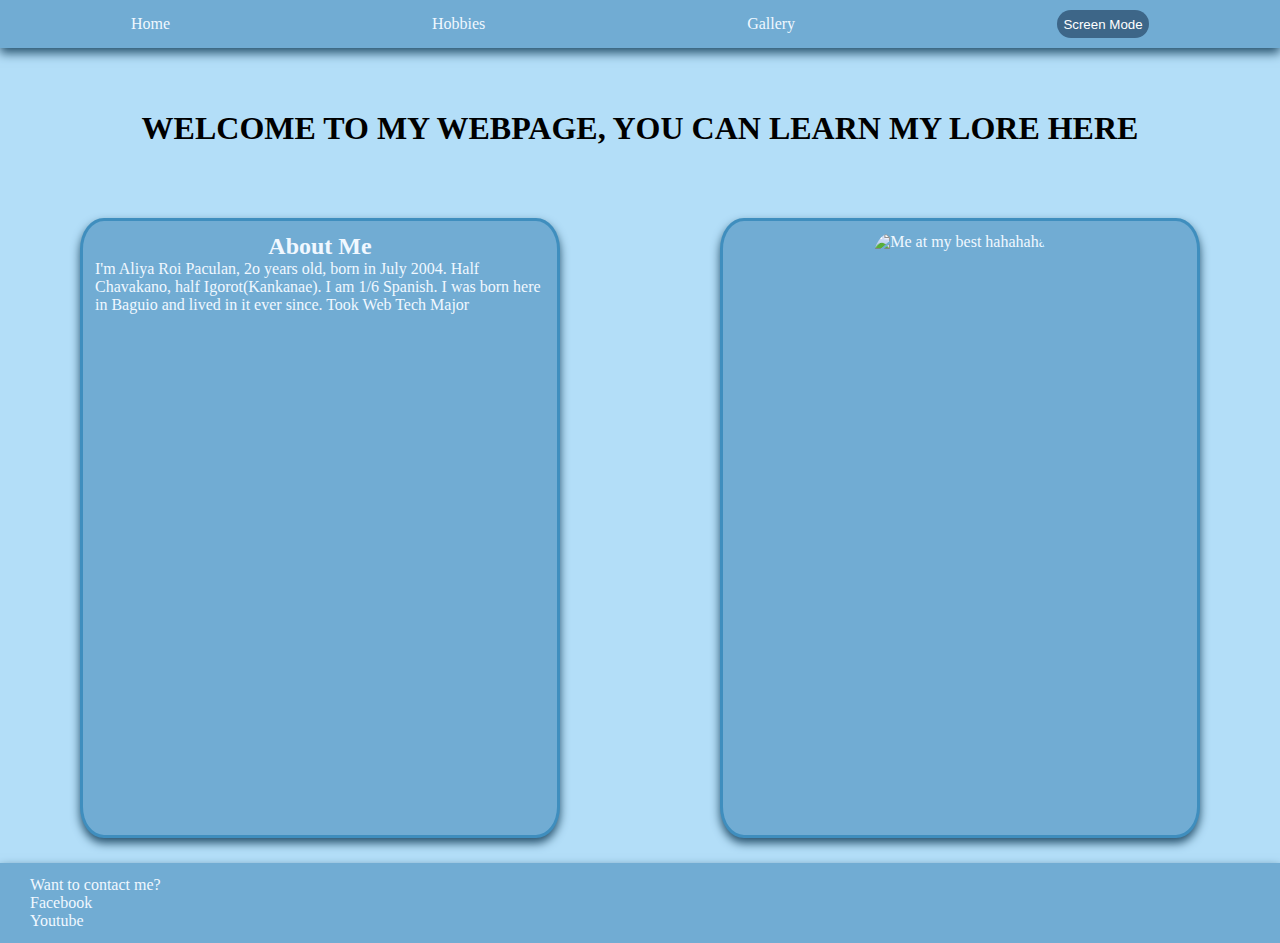
==== index.html @ 4125a457 "my commit" ====
<!DOCTYPE html>
<html lang="en">
<head>
    <meta charset="UTF-8">
    <meta name="viewport" content="width=device-width, initial-scale=1.0">
    <title>Self introduction</title>
    <link rel="stylesheet" href="style.css">
</head>
<body>
    <nav class="light"> 
        <a href="index.html">Home</a>
        <a href="hobbies.html">Hobbies</a>
        <a href="gallery.html">Gallery</a>
        <button>Screen Mode</button>
    </nav>
    <header>
        <h1>WELCOME TO MY WEBPAGE, YOU CAN LEARN MY LORE HERE</h1>
    </header>
    <div class="container">
        
    </div>

    <div class="about">
        <section class="light">
            <h2>About Me</h2>
            <p>I'm Aliya Roi Paculan, 2o years old, born in July 2004. Half Chavakano, half Igorot(Kankanae). I am 1/6 Spanish. I was born here in Baguio and lived in it ever since. Took Web Tech Major</p>
        </section>
        <section class="light">
            <img src="https://www.rainforesttrust.org/app/uploads/2021/10/Snubby-in-Yunnan-Myanmar-borderlands-1-scaled.jpg" alt="Me at my best hahahaha">
        </section>
    </div>

    <footer class="light">Want to contact me?
        <a href="">Facebook</a>
        <a href="">Youtube</a>
    </footer>
</body>
<script src="app.js"></script>
</html>
---- style.css ----
*{
    margin:0;
    padding: 0;
    box-sizing: border-box;
}

body{
    background: #b3def8;
}

/* SCREEN MODE */

.light{
    color: aliceblue;
    background: #71acd3;
    box-shadow: 0 5px 10px #25506b;
}

/* NAVIGATION */
nav{
    display: flex;
    height: 3rem;
    width: 100%;
    justify-content: space-around;
    align-items: center;
}

a{
    color: aliceblue;
    text-decoration: none;
}

button{
    border: none;
    background: #3d6688;
    padding: .4rem;
    border-radius: 20px;
    color: #fff;
}

/* home page */

header{
    display: flex;
    justify-content: center;
    align-items: center;
    height: 10rem;
}

.about{
    height: 40rem;
    display: flex;
    justify-content: space-around;
}

.about section{
    width: 30rem;
    padding: 12px;
    margin: 10px;
    display: flex;
    flex-direction: column;
    align-items: center;
    border: 3px solid #3f8ebe;
    border-radius: 5%;
}

.about section img{
    height: 15rem;
    width: auto;
    border-radius: 10%;
}

footer{
    height: 5rem;
    margin:15px 0 0 0;
    display: flex;
    flex-direction: column;
    justify-content: center;
    padding: 0 0 0 30px;
}

/* HOBBIES PAGE */

.mySlides img{
    overflow: hidden;
    height: 43rem;
}

.slideshow-container {
    max-width: 1000px;
    position: relative;
    margin: auto;
  }

  .prev, .next {
    cursor: pointer;
    position: absolute;
    top: 50%;
    width: auto;
    padding: 16px;
    margin-top: -22px;
    color: white;
    font-weight: bold;
    font-size: 18px;
    transition: 0.6s ease;
    border-radius: 0 3px 3px 0;
    user-select: none;
  }

  .next {
    right: 0;
    border-radius: 3px 0 0 3px;
  }
  
  .prev:hover, .next:hover {
    background-color: rgba(0,0,0,0.8);
  }
  
  .text {
    color: #f2f2f2;
    font-size: 15px;
    padding: 8px 12px;
    position: absolute;
    bottom: 8px;
    width: 100%;
    text-align: center;
  }
  
  .numbertext {
    color: #f2f2f2;
    font-size: 12px;
    padding: 8px 12px;
    position: absolute;
    top: 0;
  }
  
  .dot {
    cursor: pointer;
    height: 15px;
    width: 15px;
    margin: 0 2px;
    background-color: #bbb;
    border-radius: 50%;
    display: inline-block;
    transition: background-color 0.6s ease;
  }
  
  .active, .dot:hover {
    background-color: #717171;
  }
  
  /* Fading animation */
  .fade {
    animation-name: fade;
    animation-duration: 1.5s;
  }
  
  @keyframes fade {
    from {opacity: .4} 
    to {opacity: 1}
  }
  
  /* On smaller screens, decrease text size */
  @media only screen and (max-width: 300px) {
    .prev, .next,.text {font-size: 11px}
  }
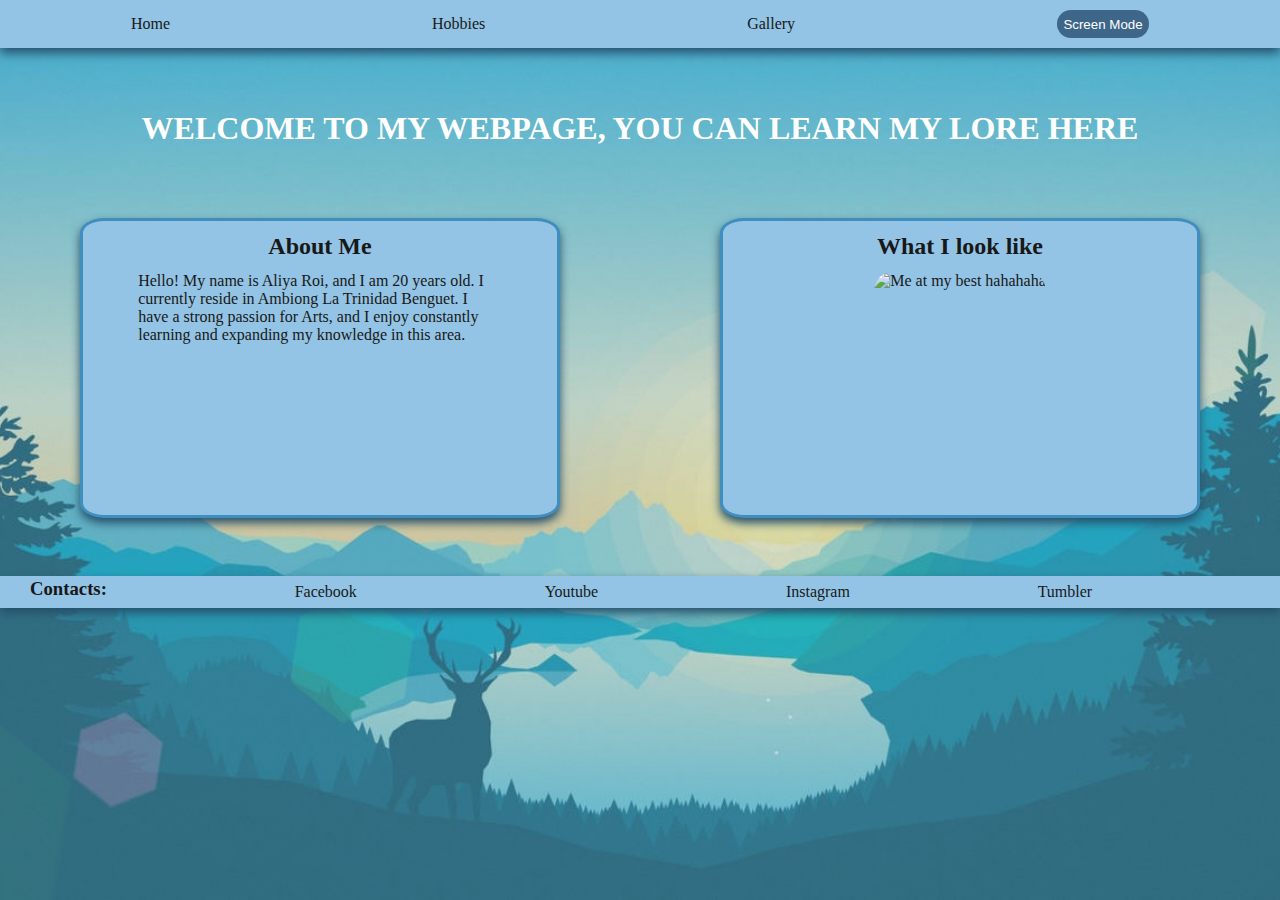
==== commit abeb2c0e: "homepage updates commit" ====
--- a/index.html
+++ b/index.html
@@ -16,23 +16,24 @@
     <header>
         <h1>WELCOME TO MY WEBPAGE, YOU CAN LEARN MY LORE HERE</h1>
     </header>
-    <div class="container">
-        
-    </div>
 
     <div class="about">
         <section class="light">
             <h2>About Me</h2>
-            <p>I'm Aliya Roi Paculan, 2o years old, born in July 2004. Half Chavakano, half Igorot(Kankanae). I am 1/6 Spanish. I was born here in Baguio and lived in it ever since. Took Web Tech Major</p>
+            <p>Hello! My name is Aliya Roi, and I am 20 years old. I currently reside in Ambiong La Trinidad Benguet. I have a strong passion for Arts, and I enjoy constantly learning and expanding my knowledge in this area.  </p>
         </section>
         <section class="light">
+            <h2>What I look like</h2>
             <img src="https://www.rainforesttrust.org/app/uploads/2021/10/Snubby-in-Yunnan-Myanmar-borderlands-1-scaled.jpg" alt="Me at my best hahahaha">
         </section>
     </div>
 
-    <footer class="light">Want to contact me?
-        <a href="">Facebook</a>
-        <a href="">Youtube</a>
+    <footer class="light">
+        <h3>Contacts:</h3>
+        <a href="https://www.facebook.com/aliyaroi.paculan">Facebook</a>
+        <a href="https://www.youtube.com/shorts/SXHMnicI6Pg">Youtube</a>
+        <a href="https://www.youtube.com/shorts/SXHMnicI6Pg">Instagram</a>
+        <a href="https://www.youtube.com/shorts/SXHMnicI6Pg">Tumbler</a>
     </footer>
 </body>
 <script src="app.js"></script>
--- a/style.css
+++ b/style.css
@@ -5,14 +5,18 @@
 }
 
 body{
-    background: #b3def8;
+    background: linear-gradient(#7ca8c549, #7ca8c549), url(pics/morning.jpg);
+    background-position: center;
+    background-repeat: no-repeat;
+    background-size: cover;
+    background-attachment: fixed;
 }
 
 /* SCREEN MODE */
 
 .light{
-    color: aliceblue;
-    background: #71acd3;
+    color: #181818;
+    background: #93c4e5;
     box-shadow: 0 5px 10px #25506b;
 }
 
@@ -26,7 +30,7 @@
 }
 
 a{
-    color: aliceblue;
+    color: #181818;
     text-decoration: none;
 }
 
@@ -45,10 +49,11 @@
     justify-content: center;
     align-items: center;
     height: 10rem;
+    color: #fff;
 }
 
 .about{
-    height: 40rem;
+    height: 20rem;
     display: flex;
     justify-content: space-around;
 }
@@ -64,19 +69,32 @@
     border-radius: 5%;
 }
 
+.about section h2{
+  margin-bottom: 12px;
+}
+
+.about section p{
+  padding: 0 2.7rem;
+}
+
 .about section img{
-    height: 15rem;
+    height: 13rem;
     width: auto;
     border-radius: 10%;
 }
 
 footer{
-    height: 5rem;
-    margin:15px 0 0 0;
+    height: 2rem;
+    margin:3rem 0 0 0;
     display: flex;
     flex-direction: column;
+    flex-wrap: wrap;
     justify-content: center;
     padding: 0 0 0 30px;
+}
+
+footer h3{
+  margin-bottom: 7px;
 }
 
 /* HOBBIES PAGE */
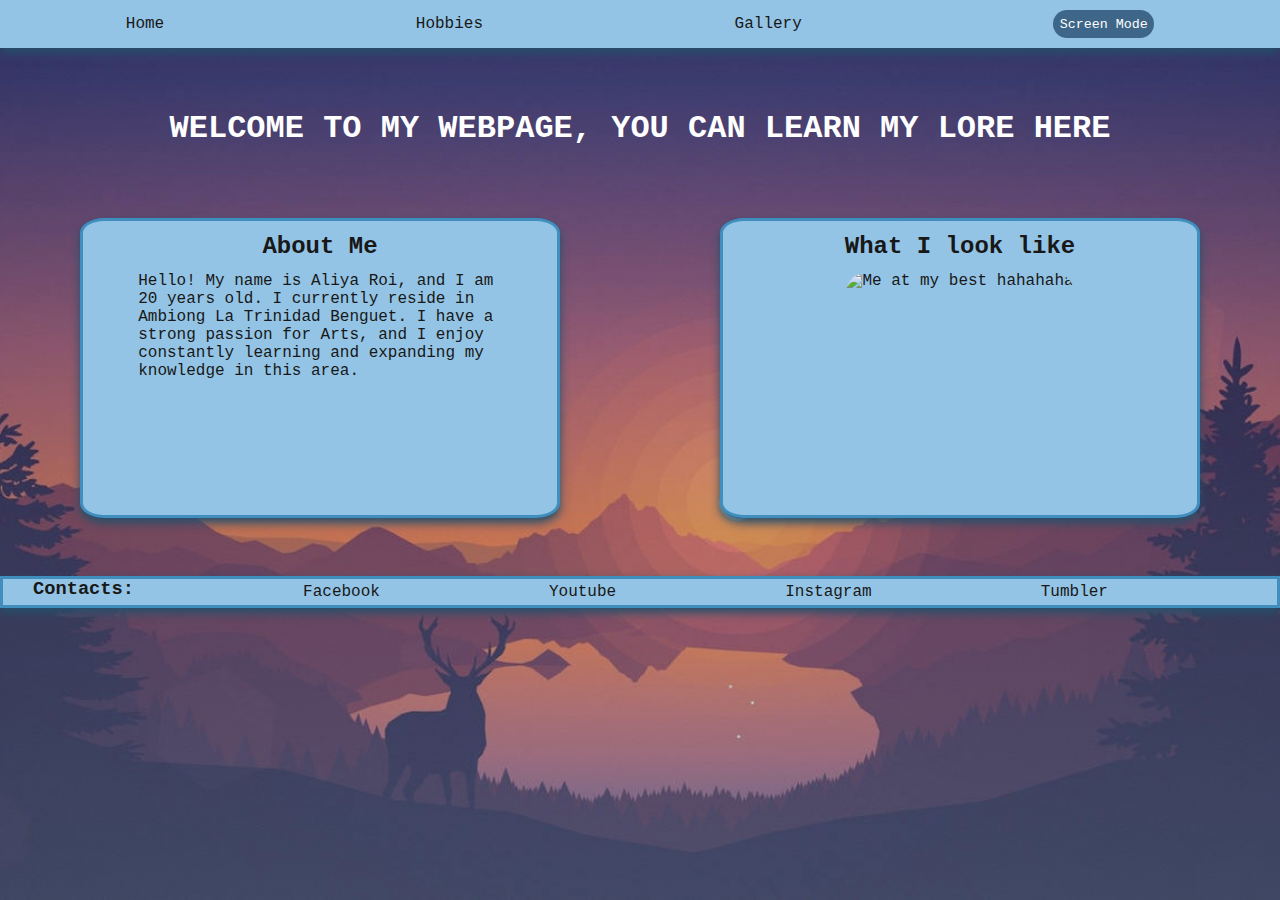
==== commit 26493410: "almost commit" ====
--- a/index.html
+++ b/index.html
@@ -11,7 +11,7 @@
         <a href="index.html">Home</a>
         <a href="hobbies.html">Hobbies</a>
         <a href="gallery.html">Gallery</a>
-        <button>Screen Mode</button>
+        <button onclick="myFunction()">Screen Mode</button>
     </nav>
     <header>
         <h1>WELCOME TO MY WEBPAGE, YOU CAN LEARN MY LORE HERE</h1>
--- a/style.css
+++ b/style.css
@@ -2,10 +2,12 @@
     margin:0;
     padding: 0;
     box-sizing: border-box;
+    font-family: 'Courier New', Courier, monospace;
+
 }
 
 body{
-    background: linear-gradient(#7ca8c549, #7ca8c549), url(pics/morning.jpg);
+    background: linear-gradient(#34195e49, #7ca8c549), url(pics/evening.jpg);
     background-position: center;
     background-repeat: no-repeat;
     background-size: cover;
@@ -15,9 +17,9 @@
 /* SCREEN MODE */
 
 .light{
-    color: #181818;
-    background: #93c4e5;
-    box-shadow: 0 5px 10px #25506b;
+  color: #181818;
+  background: #93c4e5;
+  box-shadow: 0 5px 10px #25506b;
 }
 
 /* NAVIGATION */
@@ -42,7 +44,7 @@
     color: #fff;
 }
 
-/* home page */
+/* ~~~~~~~~~~~~~~~~~~~  Home page   ~~~~~~~~~~~~~~~~~~~*/
 
 header{
     display: flex;
@@ -91,17 +93,20 @@
     flex-wrap: wrap;
     justify-content: center;
     padding: 0 0 0 30px;
+    border: solid #3f8ebe 3px;
 }
 
 footer h3{
   margin-bottom: 7px;
 }
 
-/* HOBBIES PAGE */
+/* ~~~~~~~~~~~~~~~~~~~  HOBBIES PAGE  ~~~~~~~~~~~~~~~~~~~ */
 
 .mySlides img{
     overflow: hidden;
     height: 43rem;
+    border: solid #181818 6px;
+    border-radius: 2%;
 }
 
 .slideshow-container {
@@ -177,8 +182,32 @@
     from {opacity: .4} 
     to {opacity: 1}
   }
-  
-  /* On smaller screens, decrease text size */
-  @media only screen and (max-width: 300px) {
-    .prev, .next,.text {font-size: 11px}
-  }+
+/* ~~~~~~~~~~~~~~~~~~  Gallery  ~~~~~~~~~~~~~~~~~~~ */
+
+.grid {
+  margin: 20px 0;
+}
+
+.row {
+  display: -ms-flexbox; 
+  display: flex;
+  -ms-flex-wrap: wrap; 
+  flex-wrap: wrap;
+  padding: 0 4px;
+}
+
+.column {
+  -ms-flex: 25%; 
+  flex: 25%;
+  max-width: 25%;
+  padding: 0 4px;
+}
+
+.column img {
+  margin-top: 8px;
+  vertical-align: middle;
+  width: 100%;
+  border-radius: 5%;
+}
+
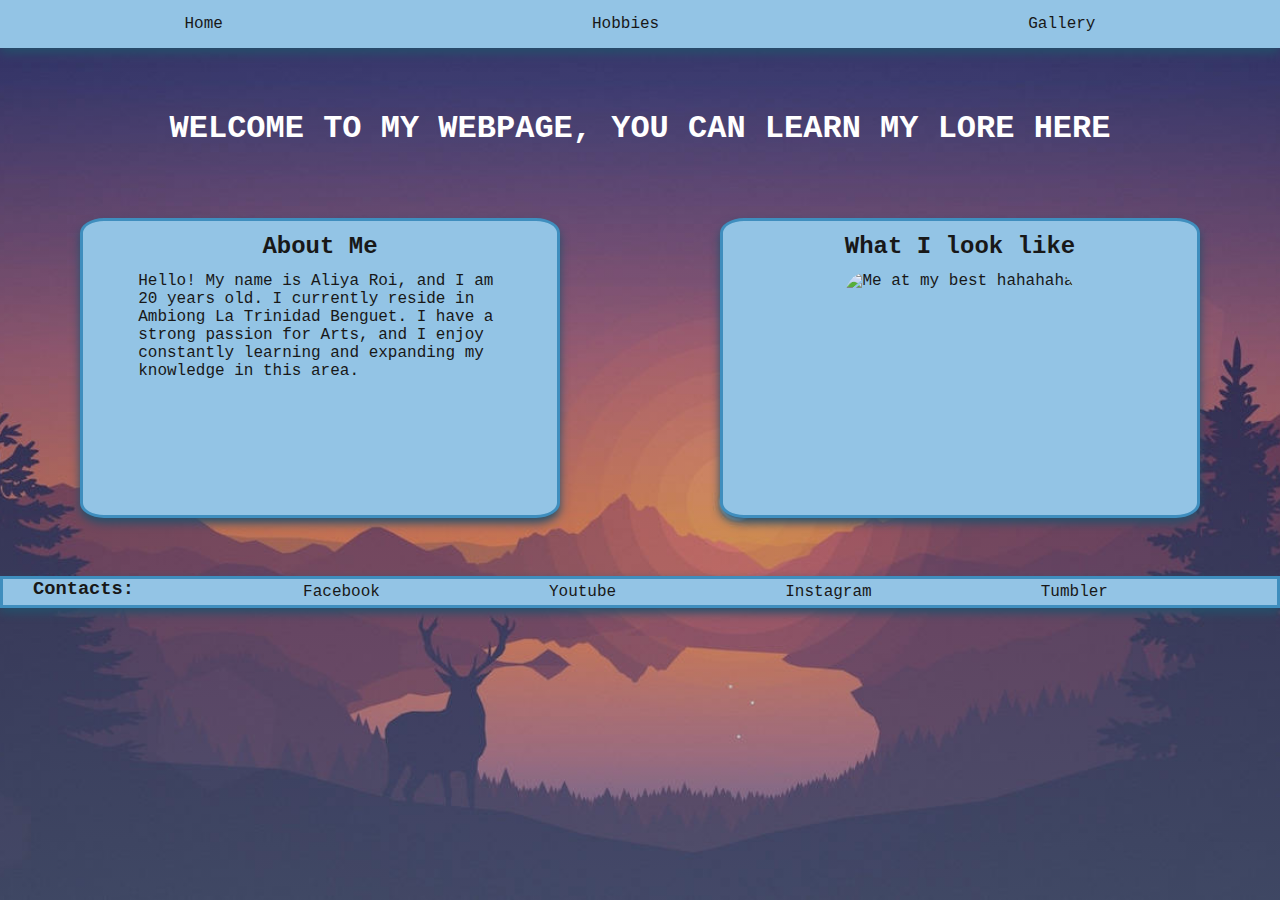
==== commit c89864c1: "final" ====
--- a/index.html
+++ b/index.html
@@ -11,7 +11,6 @@
         <a href="index.html">Home</a>
         <a href="hobbies.html">Hobbies</a>
         <a href="gallery.html">Gallery</a>
-        <button onclick="myFunction()">Screen Mode</button>
     </nav>
     <header>
         <h1>WELCOME TO MY WEBPAGE, YOU CAN LEARN MY LORE HERE</h1>
